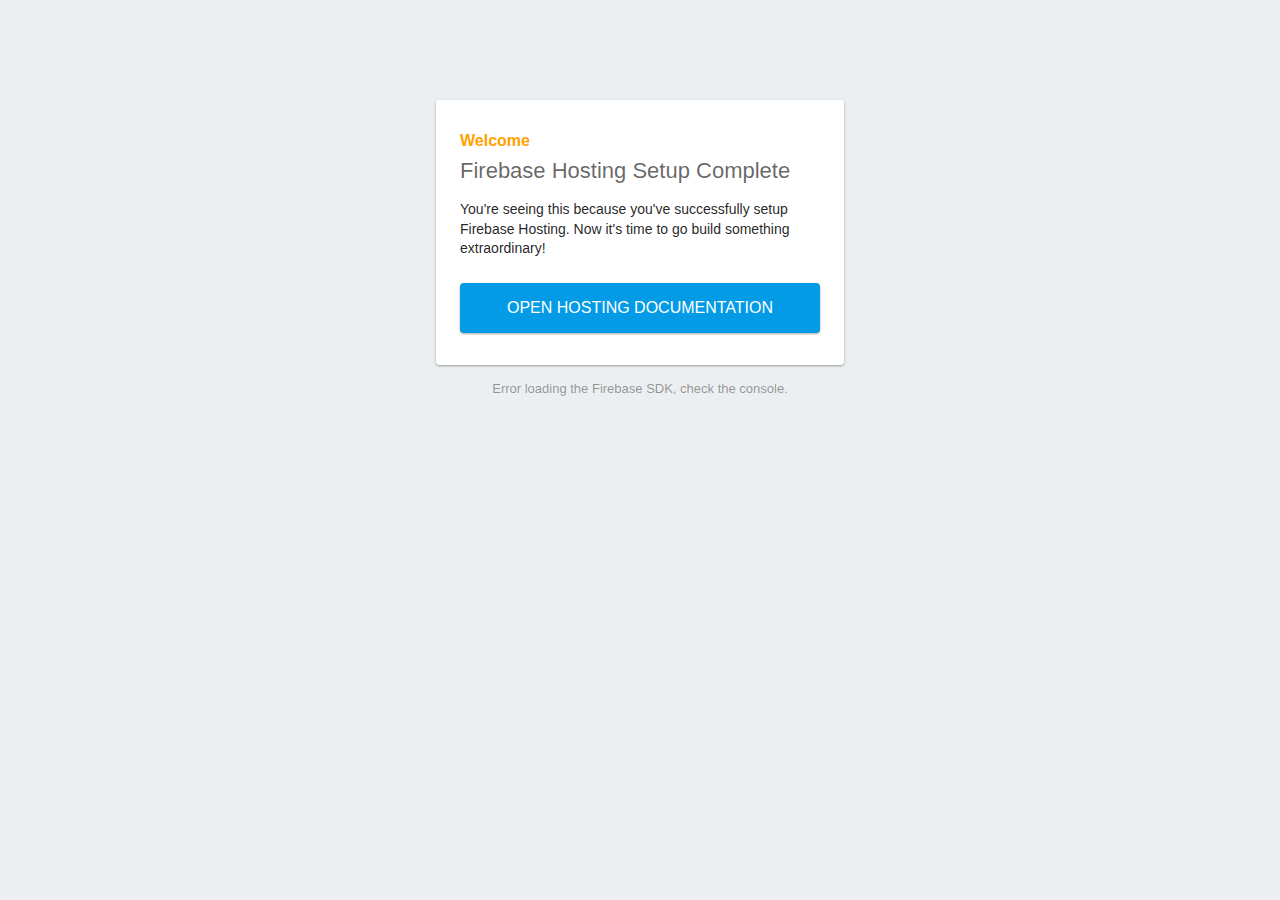
==== public/index.html @ 51c5ba1a "firebase" ====
<!DOCTYPE html>
<html>
  <head>
    <meta charset="utf-8">
    <meta name="viewport" content="width=device-width, initial-scale=1">
    <title>Welcome to Firebase Hosting</title>

    <!-- update the version number as needed -->
    <script defer src="/__/firebase/5.9.0/firebase-app.js"></script>
    <!-- include only the Firebase features as you need -->
    <script defer src="/__/firebase/5.9.0/firebase-auth.js"></script>
    <script defer src="/__/firebase/5.9.0/firebase-database.js"></script>
    <script defer src="/__/firebase/5.9.0/firebase-messaging.js"></script>
    <script defer src="/__/firebase/5.9.0/firebase-storage.js"></script>
    <!-- initialize the SDK after all desired features are loaded -->
    <script defer src="/__/firebase/init.js"></script>

    <style media="screen">
      body { background: #ECEFF1; color: rgba(0,0,0,0.87); font-family: Roboto, Helvetica, Arial, sans-serif; margin: 0; padding: 0; }
      #message { background: white; max-width: 360px; margin: 100px auto 16px; padding: 32px 24px; border-radius: 3px; }
      #message h2 { color: #ffa100; font-weight: bold; font-size: 16px; margin: 0 0 8px; }
      #message h1 { font-size: 22px; font-weight: 300; color: rgba(0,0,0,0.6); margin: 0 0 16px;}
      #message p { line-height: 140%; margin: 16px 0 24px; font-size: 14px; }
      #message a { display: block; text-align: center; background: #039be5; text-transform: uppercase; text-decoration: none; color: white; padding: 16px; border-radius: 4px; }
      #message, #message a { box-shadow: 0 1px 3px rgba(0,0,0,0.12), 0 1px 2px rgba(0,0,0,0.24); }
      #load { color: rgba(0,0,0,0.4); text-align: center; font-size: 13px; }
      @media (max-width: 600px) {
        body, #message { margin-top: 0; background: white; box-shadow: none; }
        body { border-top: 16px solid #ffa100; }
      }
    </style>
  </head>
  <body>
    <div id="message">
      <h2>Welcome</h2>
      <h1>Firebase Hosting Setup Complete</h1>
      <p>You're seeing this because you've successfully setup Firebase Hosting. Now it's time to go build something extraordinary!</p>
      <a target="_blank" href="https://firebase.google.com/docs/hosting/">Open Hosting Documentation</a>
    </div>
    <p id="load">Firebase SDK Loading&hellip;</p>

    <script>
      document.addEventListener('DOMContentLoaded', function() {
        // // 🔥🔥🔥🔥🔥🔥🔥🔥🔥🔥🔥🔥🔥🔥🔥🔥🔥🔥🔥🔥🔥🔥🔥🔥🔥🔥🔥🔥🔥🔥🔥
        // // The Firebase SDK is initialized and available here!
        //
        // firebase.auth().onAuthStateChanged(user => { });
        // firebase.database().ref('/path/to/ref').on('value', snapshot => { });
        // firebase.messaging().requestPermission().then(() => { });
        // firebase.storage().ref('/path/to/ref').getDownloadURL().then(() => { });
        //
        // // 🔥🔥🔥🔥🔥🔥🔥🔥🔥🔥🔥🔥🔥🔥🔥🔥🔥🔥🔥🔥🔥🔥🔥🔥🔥🔥🔥🔥🔥🔥🔥

        try {
          let app = firebase.app();
          let features = ['auth', 'database', 'messaging', 'storage'].filter(feature => typeof app[feature] === 'function');
          document.getElementById('load').innerHTML = `Firebase SDK loaded with ${features.join(', ')}`;
        } catch (e) {
          console.error(e);
          document.getElementById('load').innerHTML = 'Error loading the Firebase SDK, check the console.';
        }
      });
    </script>
  </body>
</html>
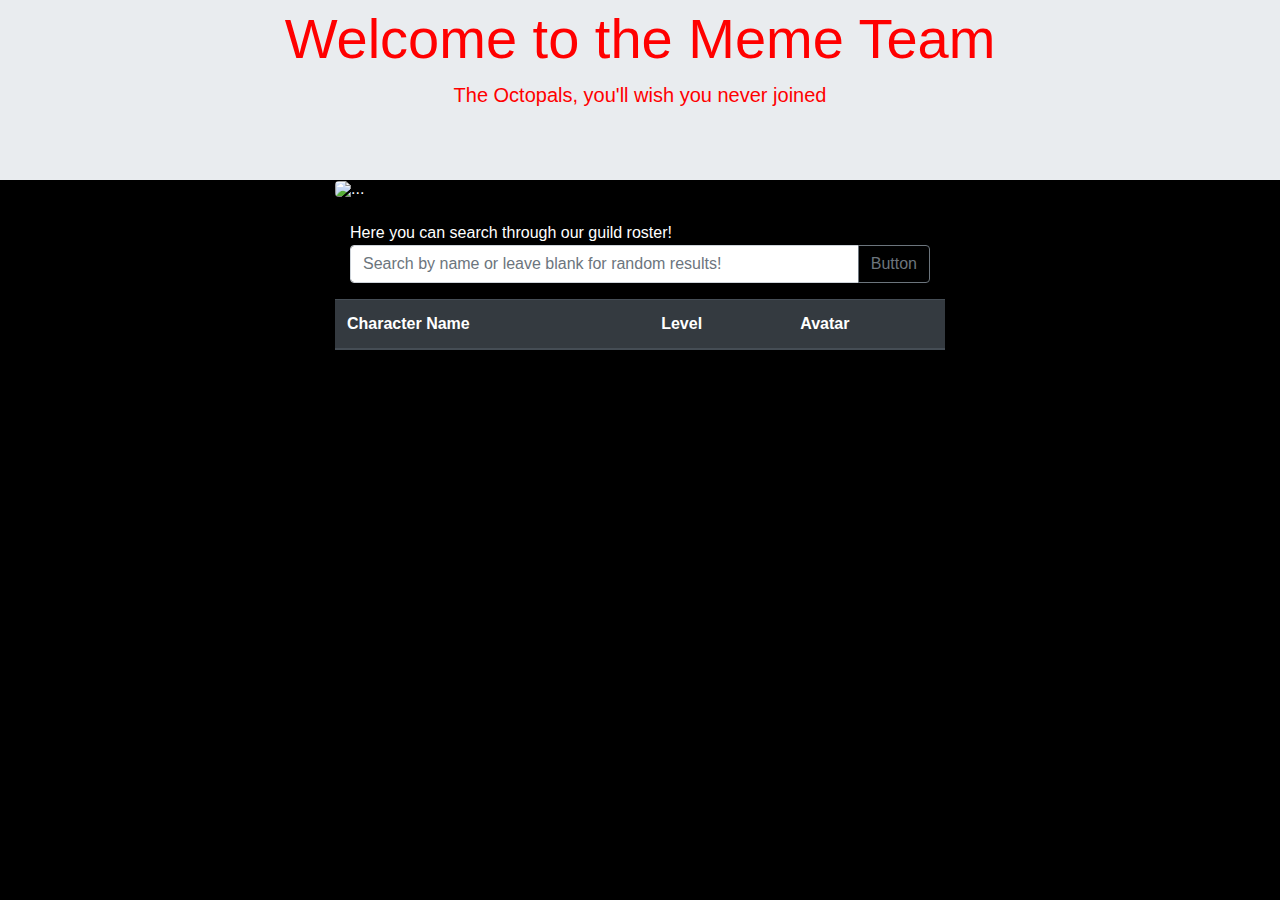
==== commit b1b7a3f5: "html" ====
--- a/public/index.html
+++ b/public/index.html
@@ -1,65 +1,77 @@
 <!DOCTYPE html>
-<html>
-  <head>
-    <meta charset="utf-8">
-    <meta name="viewport" content="width=device-width, initial-scale=1">
-    <title>Welcome to Firebase Hosting</title>
+<html lang="en">
 
-    <!-- update the version number as needed -->
-    <script defer src="/__/firebase/5.9.0/firebase-app.js"></script>
-    <!-- include only the Firebase features as you need -->
-    <script defer src="/__/firebase/5.9.0/firebase-auth.js"></script>
-    <script defer src="/__/firebase/5.9.0/firebase-database.js"></script>
-    <script defer src="/__/firebase/5.9.0/firebase-messaging.js"></script>
-    <script defer src="/__/firebase/5.9.0/firebase-storage.js"></script>
-    <!-- initialize the SDK after all desired features are loaded -->
-    <script defer src="/__/firebase/init.js"></script>
+<head>
+    <meta charset="UTF-8">
+    <meta name="viewport" content="width=device-width, initial-scale=1.0">
+    <meta http-equiv="X-UA-Compatible" content="ie=edge">
+    <title>Octopals</title>
+    <link rel="stylesheet" href="https://stackpath.bootstrapcdn.com/bootstrap/4.3.1/css/bootstrap.min.css"
+        integrity="sha384-ggOyR0iXCbMQv3Xipma34MD+dH/1fQ784/j6cY/iJTQUOhcWr7x9JvoRxT2MZw1T" crossorigin="anonymous">
+    <link rel="stylesheet" href="stylesheet.css">
+</head>
 
-    <style media="screen">
-      body { background: #ECEFF1; color: rgba(0,0,0,0.87); font-family: Roboto, Helvetica, Arial, sans-serif; margin: 0; padding: 0; }
-      #message { background: white; max-width: 360px; margin: 100px auto 16px; padding: 32px 24px; border-radius: 3px; }
-      #message h2 { color: #ffa100; font-weight: bold; font-size: 16px; margin: 0 0 8px; }
-      #message h1 { font-size: 22px; font-weight: 300; color: rgba(0,0,0,0.6); margin: 0 0 16px;}
-      #message p { line-height: 140%; margin: 16px 0 24px; font-size: 14px; }
-      #message a { display: block; text-align: center; background: #039be5; text-transform: uppercase; text-decoration: none; color: white; padding: 16px; border-radius: 4px; }
-      #message, #message a { box-shadow: 0 1px 3px rgba(0,0,0,0.12), 0 1px 2px rgba(0,0,0,0.24); }
-      #load { color: rgba(0,0,0,0.4); text-align: center; font-size: 13px; }
-      @media (max-width: 600px) {
-        body, #message { margin-top: 0; background: white; box-shadow: none; }
-        body { border-top: 16px solid #ffa100; }
-      }
-    </style>
-  </head>
-  <body>
-    <div id="message">
-      <h2>Welcome</h2>
-      <h1>Firebase Hosting Setup Complete</h1>
-      <p>You're seeing this because you've successfully setup Firebase Hosting. Now it's time to go build something extraordinary!</p>
-      <a target="_blank" href="https://firebase.google.com/docs/hosting/">Open Hosting Documentation</a>
+<body>
+
+
+    <div class="jumbotron jumbotron-fluid">
+        <div class="container" id="title">
+            <h1 class="display-4">Welcome to the Meme Team</h1>
+            <p class="lead">The Octopals, you'll wish you never joined</p>
+        </div>
     </div>
-    <p id="load">Firebase SDK Loading&hellip;</p>
+    <div class="container" id="content">
 
-    <script>
-      document.addEventListener('DOMContentLoaded', function() {
-        // // 🔥🔥🔥🔥🔥🔥🔥🔥🔥🔥🔥🔥🔥🔥🔥🔥🔥🔥🔥🔥🔥🔥🔥🔥🔥🔥🔥🔥🔥🔥🔥
-        // // The Firebase SDK is initialized and available here!
-        //
-        // firebase.auth().onAuthStateChanged(user => { });
-        // firebase.database().ref('/path/to/ref').on('value', snapshot => { });
-        // firebase.messaging().requestPermission().then(() => { });
-        // firebase.storage().ref('/path/to/ref').getDownloadURL().then(() => { });
-        //
-        // // 🔥🔥🔥🔥🔥🔥🔥🔥🔥🔥🔥🔥🔥🔥🔥🔥🔥🔥🔥🔥🔥🔥🔥🔥🔥🔥🔥🔥🔥🔥🔥
 
-        try {
-          let app = firebase.app();
-          let features = ['auth', 'database', 'messaging', 'storage'].filter(feature => typeof app[feature] === 'function');
-          document.getElementById('load').innerHTML = `Firebase SDK loaded with ${features.join(', ')}`;
-        } catch (e) {
-          console.error(e);
-          document.getElementById('load').innerHTML = 'Error loading the Firebase SDK, check the console.';
-        }
-      });
-    </script>
-  </body>
-</html>
+        <figure class="figure">
+            <img src="../API Project/Assets/octochumps.png" class="figure-img img-fluid rounded" alt="...">
+        </figure>
+        <div class="container" id="search">
+            Here you can search through our guild roster!
+            <div>
+                <div class="input-group mb-3">
+                    <input type="text" class="form-control"
+                        placeholder="Search by name or leave blank for random results!"
+                        aria-label="Recipient's username" aria-describedby="button-addon2">
+                    <div class="input-group-append">
+                        <button class="btn btn-outline-secondary" type="button" id="button-addon2">Button</button>
+                    </div>
+                </div>
+            </div>
+        </div>
+        <table class="table">
+            <thead class="thead-dark">
+                <tr>
+
+                    <th scope="col">Character Name</th>
+                    <th scope="col">Level</th>
+                    <th scope="col">Avatar</th>
+                </tr>
+            </thead>
+
+        </table>
+    </div>
+
+
+
+
+    <footer id="footsie">
+        @ David Nellis, Aka The Guard 2019
+    </footer>
+
+
+
+
+    <script src="https://code.jquery.com/jquery-3.3.1.slim.min.js"
+        integrity="sha384-q8i/X+965DzO0rT7abK41JStQIAqVgRVzpbzo5smXKp4YfRvH+8abtTE1Pi6jizo"
+        crossorigin="anonymous"></script>
+    <script src="https://cdnjs.cloudflare.com/ajax/libs/popper.js/1.14.7/umd/popper.min.js"
+        integrity="sha384-UO2eT0CpHqdSJQ6hJty5KVphtPhzWj9WO1clHTMGa3JDZwrnQq4sF86dIHNDz0W1"
+        crossorigin="anonymous"></script>
+    <script src="https://stackpath.bootstrapcdn.com/bootstrap/4.3.1/js/bootstrap.min.js"
+        integrity="sha384-JjSmVgyd0p3pXB1rRibZUAYoIIy6OrQ6VrjIEaFf/nJGzIxFDsf4x0xIM+B07jRM"
+        crossorigin="anonymous"></script>
+    <script src="jams.js"></script>
+</body>
+
+</html>--- a/public/stylesheet.css
+++ b/public/stylesheet.css
@@ -0,0 +1,54 @@
+body {
+   background: url('../API Project/Assets/hordeface.jpg') no-repeat  fixed, url('../API Project/Assets/allyface.jpg') no-repeat fixed;
+   background-size: 25% , 25%;
+   background-position-x: -1vw, 75vw;
+   background-position-y: 10vh;   
+   object-fit: cover;
+   background-color: black;
+   
+  
+}
+
+.jumbotron {
+    
+    position: inherit center;
+    text-align: center;
+    height: 20vh;
+    padding: 5px;
+    margin: 0;
+    color: red; 
+    background-blend-mode: color-burn;
+   
+    
+    
+}
+
+#content {
+    margin-left: 30% auto;
+    width: 50%;
+    height: 80vh;
+    position: absolute center;
+    background: black;
+    color: white;
+}
+
+.figure {
+    align-items: center;
+}
+.table {
+    background: white;
+    
+}
+
+
+#footsie {
+    position: fixed;
+    width: 100%;
+    height: 25px;
+    margin-bottom: -0px;
+    border: none;
+    background-color: aliceblue;
+    text-align: center
+
+    
+}
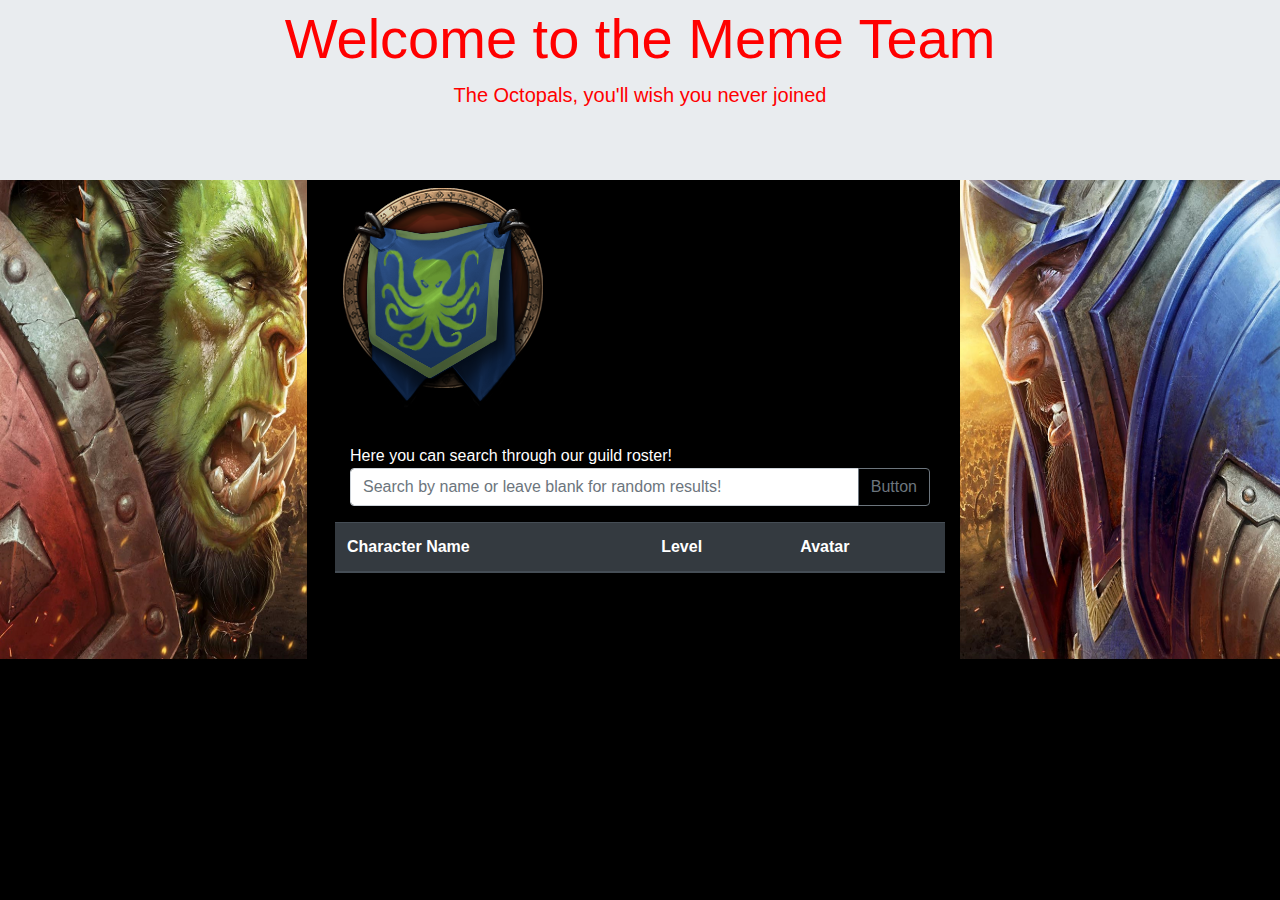
==== commit a04e883b: "img fix" ====
--- a/public/index.html
+++ b/public/index.html
@@ -24,7 +24,7 @@
 
 
         <figure class="figure">
-            <img src="../API Project/Assets/octochumps.png" class="figure-img img-fluid rounded" alt="...">
+            <img src="../public/Assets/octochumps.png" class="figure-img img-fluid rounded" alt="...">
         </figure>
         <div class="container" id="search">
             Here you can search through our guild roster!
--- a/public/stylesheet.css
+++ b/public/stylesheet.css
@@ -1,5 +1,5 @@
 body {
-   background: url('../API Project/Assets/hordeface.jpg') no-repeat  fixed, url('../API Project/Assets/allyface.jpg') no-repeat fixed;
+   background: url('../public/Assets/hordeface.jpg') no-repeat  fixed, url('../public/Assets/allyface.jpg') no-repeat fixed;
    background-size: 25% , 25%;
    background-position-x: -1vw, 75vw;
    background-position-y: 10vh;   
